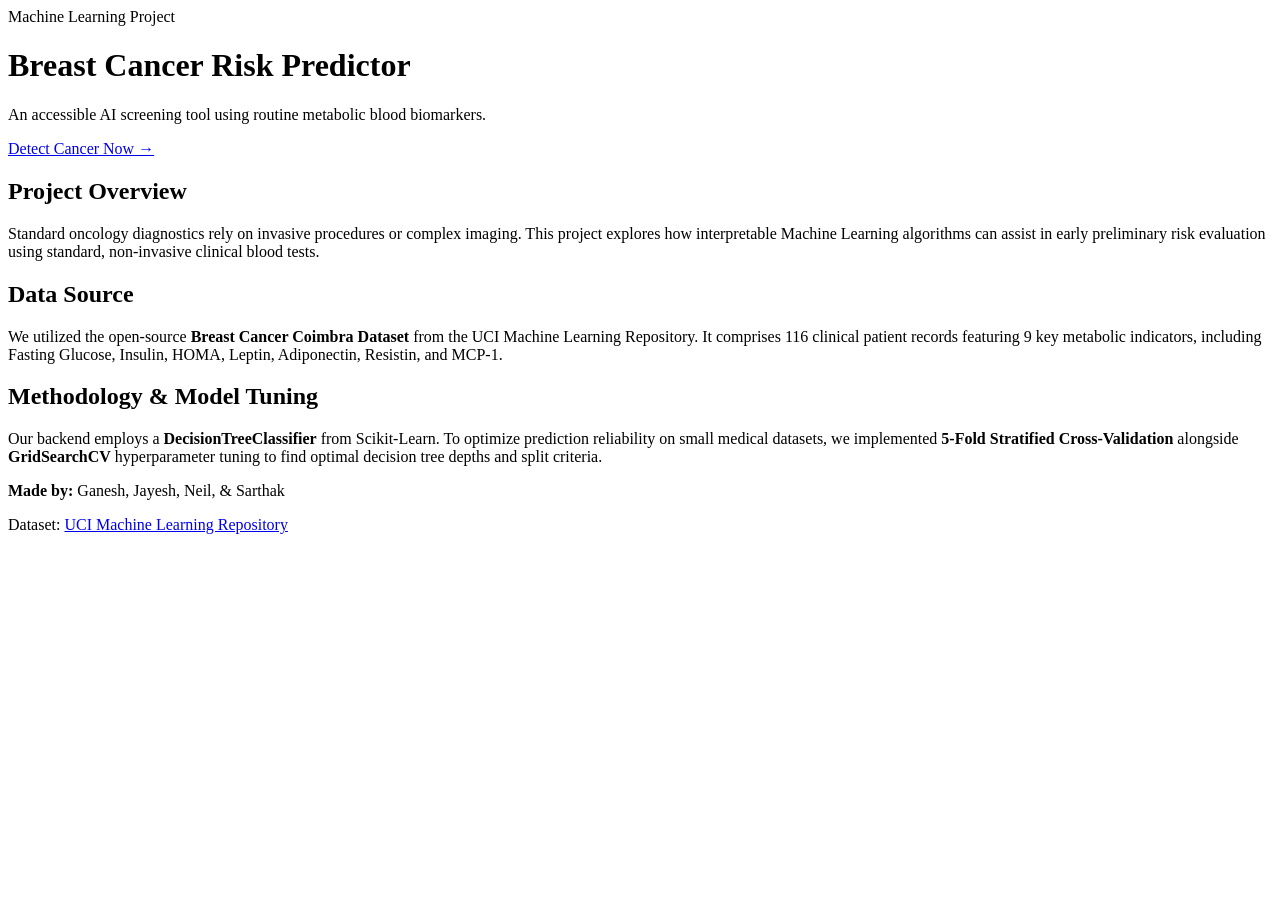
==== templates/home.html @ fedcc265 "Add files via upload" ====
<!DOCTYPE html>
<html lang="en">
<head>
    <meta charset="UTF-8">
    <meta name="viewport" content="width=device-width, initial-scale=1.0">
    <title>AI Breast Cancer Risk Assessment</title>
    <link href="https://fonts.googleapis.com/css2?family=Plus+Jakarta+Sans:wght@400;500;600;700&display=swap" rel="stylesheet">
    <link rel="stylesheet" href="{{ url_for('static', filename='style.css') }}">
</head>
<body>
    <div class="page-container">
        <!-- Hero Top Section -->
        <header class="hero-section">
            <span class="badge">Machine Learning Project</span>
            <h1>Breast Cancer Risk Predictor</h1>
            <p>An accessible AI screening tool using routine metabolic blood biomarkers.</p>
            <a href="/detector" class="btn-hero">Detect Cancer Now →</a>
        </header>

        <!-- Informatory Cards Grid -->
        <main class="info-grid">
            <div class="info-card">
                <h2>Project Overview</h2>
                <p>Standard oncology diagnostics rely on invasive procedures or complex imaging. This project explores how interpretable Machine Learning algorithms can assist in early preliminary risk evaluation using standard, non-invasive clinical blood tests.</p>
            </div>

            <div class="info-card">
                <h2>Data Source</h2>
                <p>We utilized the open-source <strong>Breast Cancer Coimbra Dataset</strong> from the UCI Machine Learning Repository. It comprises 116 clinical patient records featuring 9 key metabolic indicators, including Fasting Glucose, Insulin, HOMA, Leptin, Adiponectin, Resistin, and MCP-1.</p>
            </div>

            <div class="info-card full-width">
                <h2>Methodology & Model Tuning</h2>
                <p>Our backend employs a <strong>DecisionTreeClassifier</strong> from Scikit-Learn. To optimize prediction reliability on small medical datasets, we implemented <strong>5-Fold Stratified Cross-Validation</strong> alongside <strong>GridSearchCV</strong> hyperparameter tuning to find optimal decision tree depths and split criteria.</p>
            </div>
        </main>
    </div>

    <!-- Persistent Corner Credits -->
    <div class="credits-corner">
        <p><strong>Made by:</strong> Ganesh, Jayesh, Neil, & Sarthak</p>
        <p>Dataset: <a href="https://archive.ics.uci.edu/dataset/451/breast+cancer+coimbra" target="_blank" rel="noopener noreferrer">UCI Machine Learning Repository</a></p>
    </div>
</body>
</html>
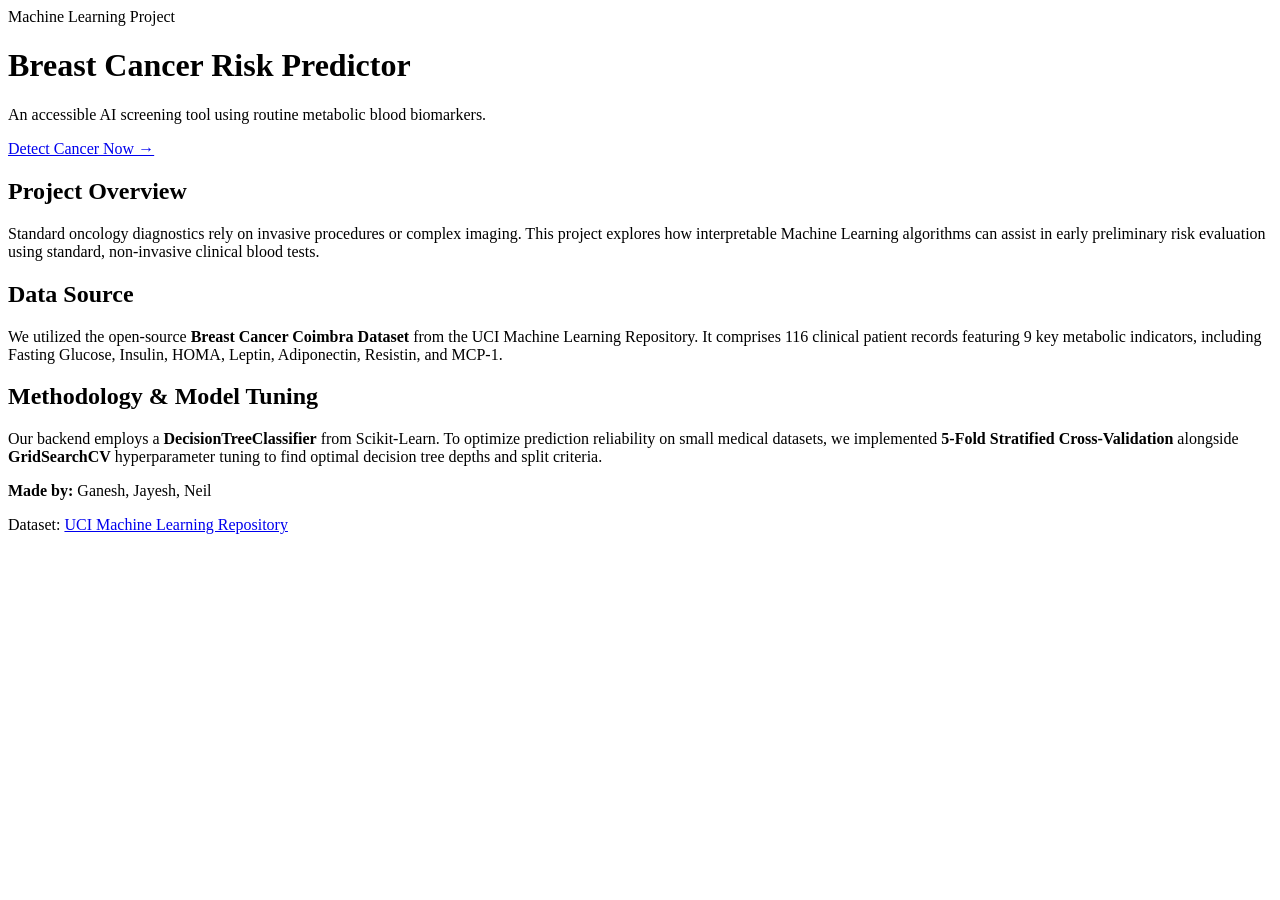
==== commit c46e267b: "Update home.html" ====
--- a/templates/home.html
+++ b/templates/home.html
@@ -38,8 +38,8 @@
 
     <!-- Persistent Corner Credits -->
     <div class="credits-corner">
-        <p><strong>Made by:</strong> Ganesh, Jayesh, Neil, & Sarthak</p>
+        <p><strong>Made by:</strong> Ganesh, Jayesh, Neil</p>
         <p>Dataset: <a href="https://archive.ics.uci.edu/dataset/451/breast+cancer+coimbra" target="_blank" rel="noopener noreferrer">UCI Machine Learning Repository</a></p>
     </div>
 </body>
-</html>+</html>
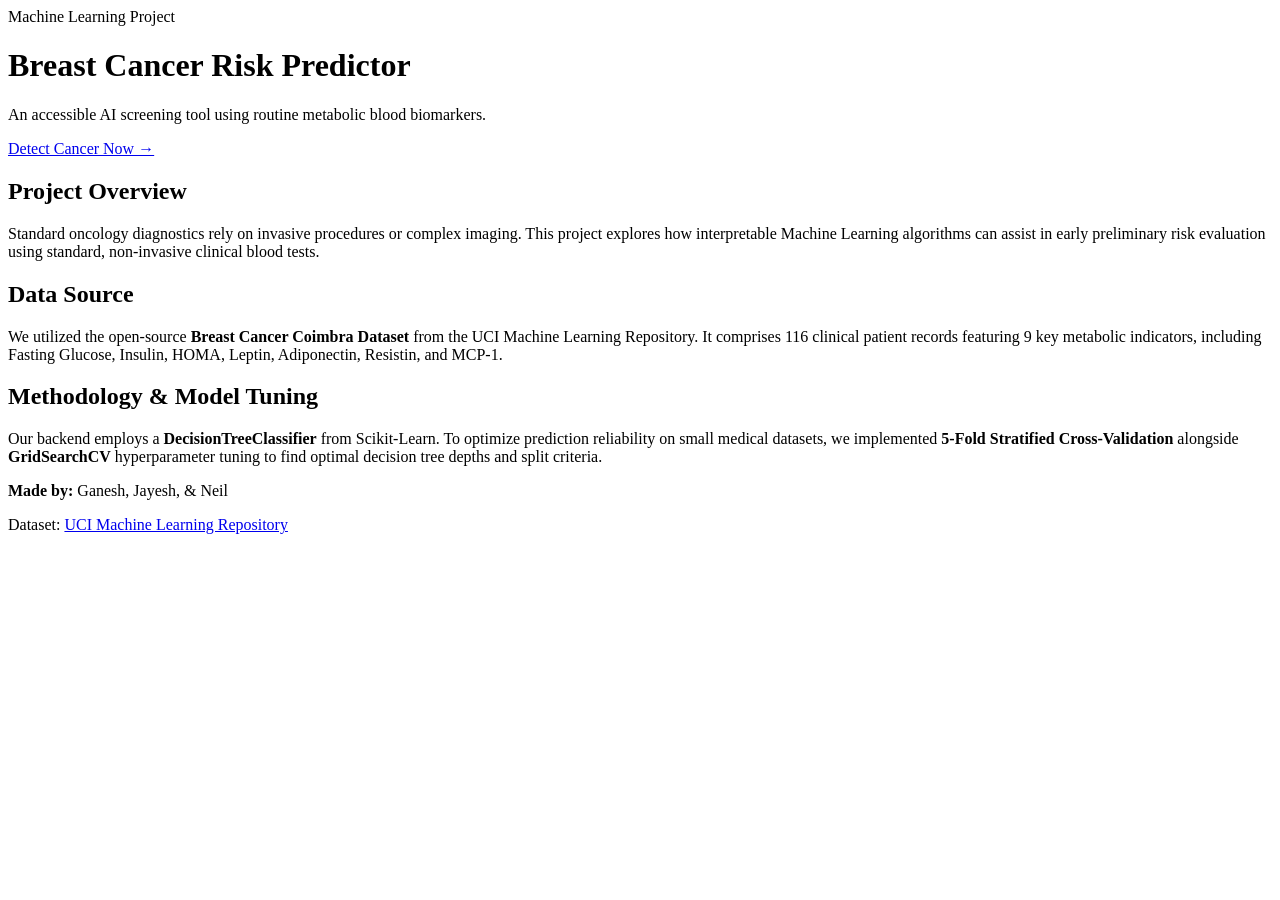
==== commit 454ce770: "Fix HTML encoding issues in home.html" ====
--- a/templates/home.html
+++ b/templates/home.html
@@ -38,7 +38,7 @@
 
     <!-- Persistent Corner Credits -->
     <div class="credits-corner">
-        <p><strong>Made by:</strong> Ganesh, Jayesh, Neil</p>
+        <p><strong>Made by:</strong> Ganesh, Jayesh, & Neil</p>
         <p>Dataset: <a href="https://archive.ics.uci.edu/dataset/451/breast+cancer+coimbra" target="_blank" rel="noopener noreferrer">UCI Machine Learning Repository</a></p>
     </div>
 </body>
